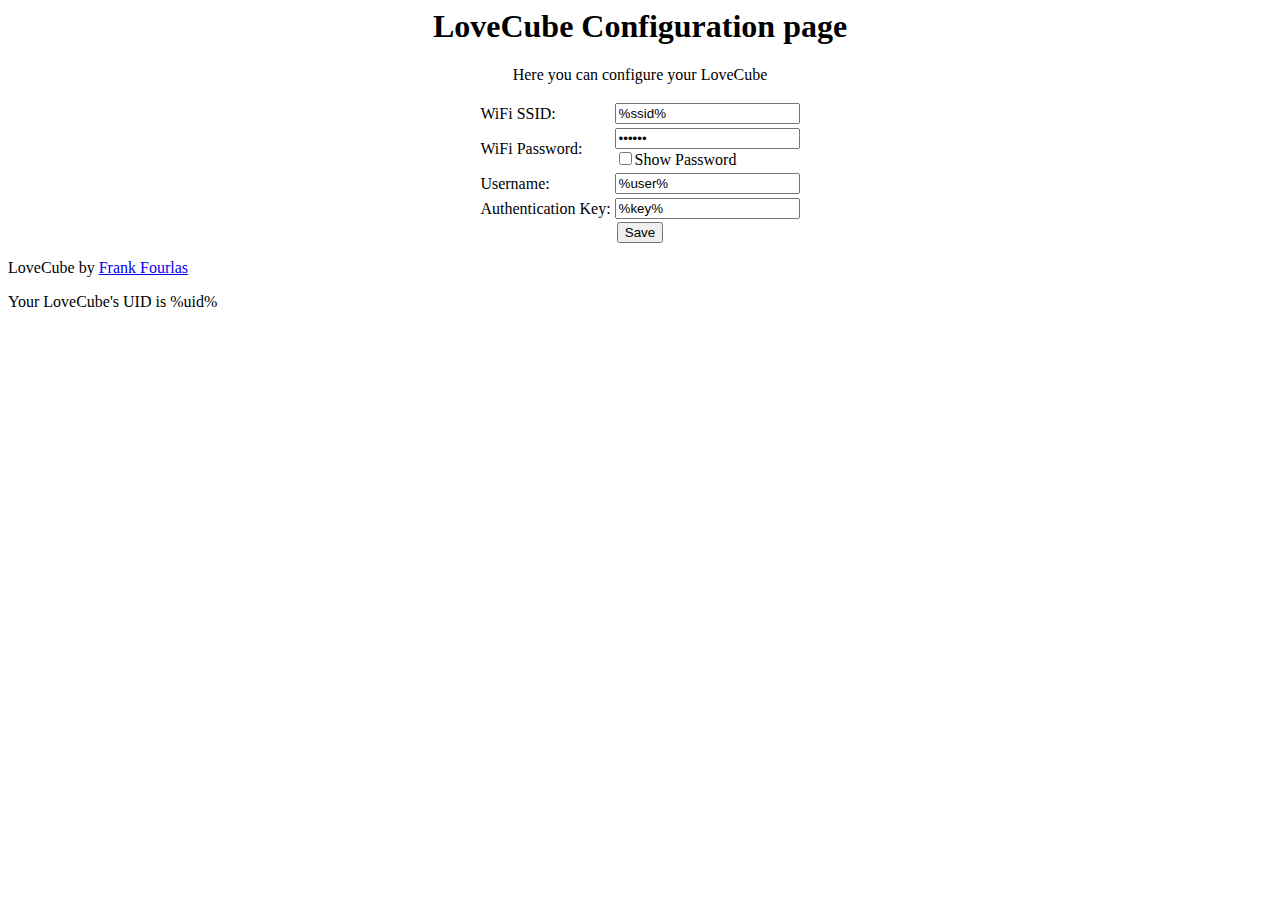
==== data/pages/index.html @ c70fdd9c "Firmware Work + Setup Page + WiFi Static Setup + Setup Tool" ====
<html>
    <head>
        <title>LoveCube Configuration page</title>
        <link rel="stylesheet" type="text/css" href="styles/index.css">
    </head>
    <body>
        <center>
            <h1>LoveCube Configuration page</h1>
            <p>Here you can configure your LoveCube</p>
            <form action="/config" method="post">
                <table>
                    <tr>
                        <td><label for="ssid">WiFi SSID: </label></td>
                        <td><input type="text" name="ssid" id="ssid" value="%ssid%" maxlength="%max_ssid%"/></td>
                    </tr>
                    <tr>
                        <td><label for="password">WiFi Password: </label></td>
                        <td><input id="pass_txt" type="password" name="password" id="password" value="%pass%" maxlength="%max_pass%"/> <br>
                        <input type="checkbox" onclick="show_pass()">Show Password </td>
                    </tr>
                    <tr>
                        <td><label for="username">Username: </label></td>
                        <td><input type="text" name="username" id="username" value="%user%" maxlength="%max_usr%"/></td>
                    </tr>
                    <tr>
                        <td><label for="key">Authentication Key: </label></td>
                        <td><input type="text" name="key" id="key" value="%key%" maxlength="%max_key%" minlength="%max_key%"/></td>
                    </tr>
                </table>
                <input id='submit' type="submit" value="Save" />
            </form>
        </center>

        <footer>
            <p>LoveCube by <a href="https://github.com/frank20a">Frank Fourlas</a></p>
            <p>Your LoveCube's UID is <span id="uid">%uid%</span></p>
        </footer>

        <script>
            function show_pass() {
                var x = document.getElementById("pass_txt");
                if (x.type === "password") {
                    x.type = "text";
                } else {
                    x.type = "password";
                }
            }
        </script>
    </body>
</html>
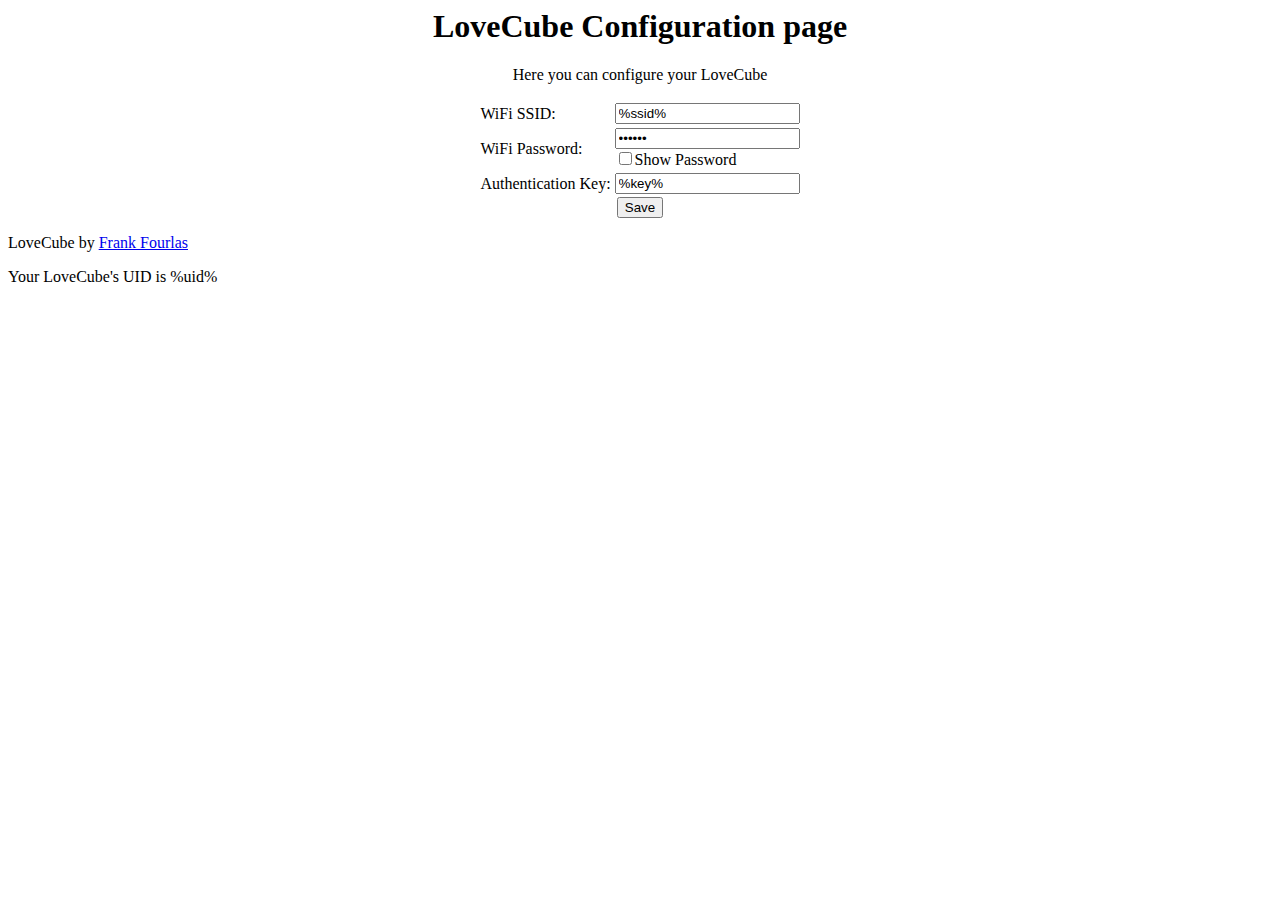
==== commit 44d3617c: "Firmware Update Untested" ====
--- a/data/pages/index.html
+++ b/data/pages/index.html
@@ -17,10 +17,6 @@
                         <td><label for="password">WiFi Password: </label></td>
                         <td><input id="pass_txt" type="password" name="password" id="password" value="%pass%" maxlength="%max_pass%"/> <br>
                         <input type="checkbox" onclick="show_pass()">Show Password </td>
-                    </tr>
-                    <tr>
-                        <td><label for="username">Username: </label></td>
-                        <td><input type="text" name="username" id="username" value="%user%" maxlength="%max_usr%"/></td>
                     </tr>
                     <tr>
                         <td><label for="key">Authentication Key: </label></td>
